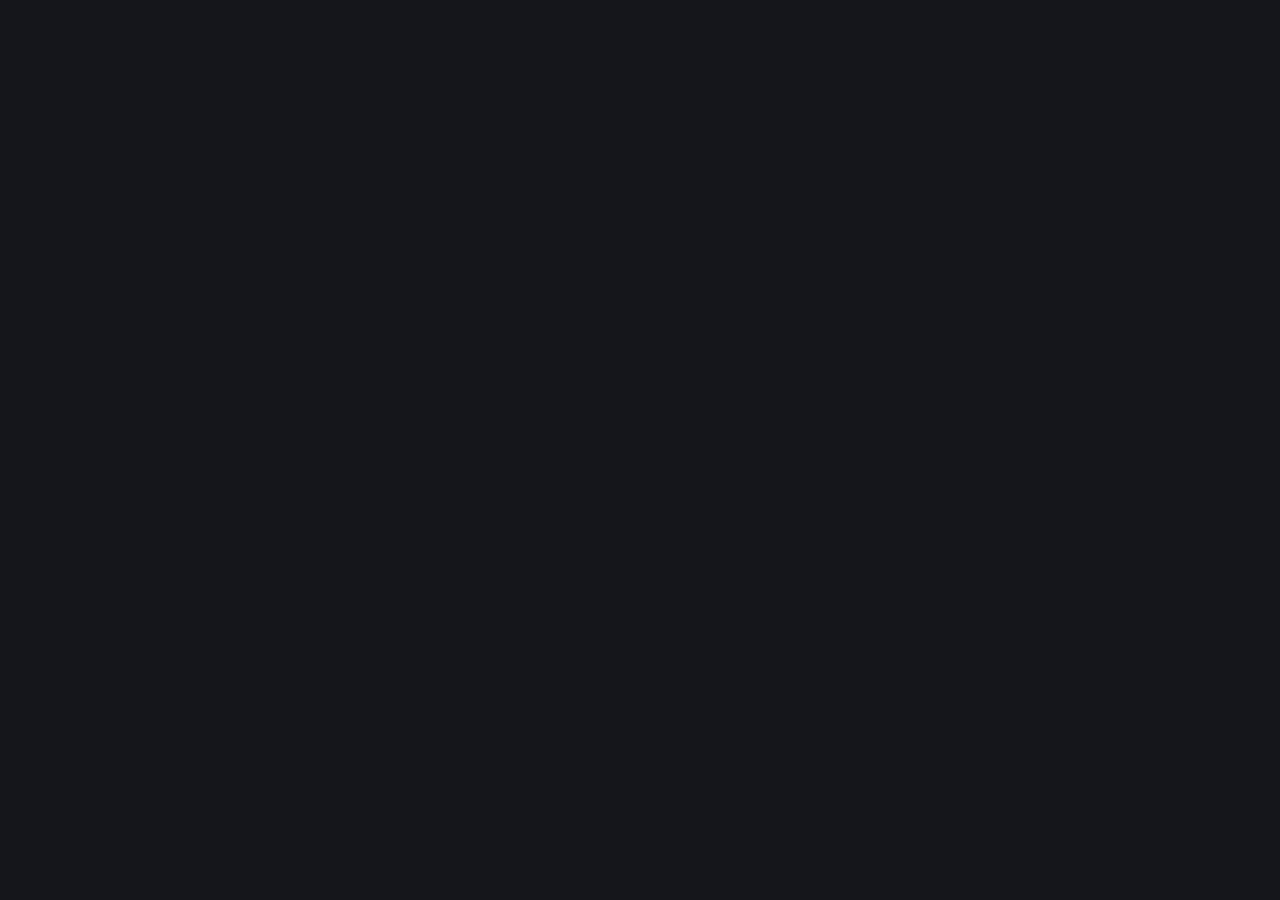
==== filmfinder/pages/detalhes.html @ 95d530fc "Section de scroll sendo feita" ====
<!DOCTYPE html>
<html lang="pt-BR">
<head>
    <meta charset="UTF-8">
    <meta name="viewport" content="width=device-width, initial-scale=1.0">
    <link rel="icon" href="../imagens/filmfinder-logo-certa.png" type="image/png">
    <link rel="stylesheet" href="../css/style.css">
    <link rel="preconnect" href="https://fonts.googleapis.com">
    <link rel="preconnect" href="https://fonts.gstatic.com" crossorigin>
    <link href="https://fonts.googleapis.com/css2?family=Lato:ital,wght@0,100;0,300;0,400;0,700;0,900;1,100;1,300;1,400;1,700;1,900&family=Oswald:wght@200..700&display=swap" rel="stylesheet">
    <title>.FilmFinder | Detalhes</title>
</head>
<body>
    
    <script src="../js/engine.js"></script>
</body>
</html>
---- filmfinder/css/style.css ----
* {
    box-sizing: border-box;
}

body {
    background-color: #15161B;
    font-family: "Lato", sans-serif;
    margin: 0;
    padding: 0;
    color: #b7b7b7;
}

h1, h2, h3, h4, nav a {
  font-family: "Oswald", sans-serif;
}

.header-top {
    padding: 0.25rem 1rem 0.75rem;
    display: flex;
    flex-direction: column;
    align-items: center;
    gap: 0.25rem;
    border-bottom: 1px solid #2F2F2C;
    background-color: #121318;
}

.filmfinder-img {
    width: 100%;
    display: flex;
    justify-content: center;
    margin-left: -0.5rem;
    margin-top: -0.7rem;
}

.filmfinder-img img {
    width: min(100%, 380px);
    height: auto;
}

.header-nav {
    width: 100%;
    display: flex;
    justify-content: center;
    flex-wrap: wrap;
    gap: 4rem;
    font-size: clamp(1.2rem, 6vw, 1.5rem);
    margin-top: -1.6rem;
}

.header-nav a {
    position: relative;
    color: #b7b7b7;
    text-decoration: none;
    transition: color 0.35s ease;
}

.header-nav a::after {
    content: "";
    position: absolute;
    right: 0;
    bottom: -4px;
    width: 100%;
    height: 2px;
    background-color: #BF3232;
    transform: scaleX(0);
    transform-origin: right;
    transition: 0.4s ease;
}

.header-nav a:hover {
    color: #BF3232;
}

.header-nav a:hover::after {
    transform: scaleX(1);
}

.cont-destaque {
    display: flex;
    justify-content: center;
}

.movie-card {
    display: flex;
    flex-direction: column;
    align-items: center;
}

.titulo-destaque {
    display: flex;
    align-items: center;
    justify-content: center;
    gap: 0.5rem;
    margin: 1rem;
}

.logo-destaque-dia {
    width: 2rem;
    height: auto;
}

.poster-destaque {
    width: min(100%, 20rem);
    height: auto;
    border-radius: 10px;
}

.name-movie {
    text-align: center;
    margin: 0.75rem 0 0.25rem;
}

.movie-info {
    text-align: center;
}

.movie-info p {
    margin: 1.1rem;
}

.movie-info2 {
    display: flex;
    justify-content: center;
    flex-wrap: wrap;
    gap: 1rem;
}

.movie-info2 p {
    margin: 0.5rem;
}

.movie-info .btn-detalhes {
    display: inline-block;
    text-decoration: none;
    color: #b7b7b7;
    background-color: #BF3232;
    border-radius: 0.5rem;
    padding: 0.65rem;
    transition: color 0.4s ease;
}

.movie-info .btn-detalhes:hover {
    background-color: #121318;
    color: #BF3232;
    border: 1px solid #BF3232;
   transform: scale(1);
}

.poster-link {
    display: inline-block;
    text-decoration: none;
}

.poster-link img {
    width: min(100%, 300px);
    display: block;
    transition: transform 0.3s ease;
}

.poster-link:hover img {
    transform: scale(1.03);
}

.cards {
    display: flex;
    gap: 1rem;
    padding: 1rem;
    margin: 1rem;
    margin-right: 0;
    overflow-x: auto;
    scroll-snap-type: x mandatory;
    scroll-behavior: smooth;
}

.movies-cards {
    flex: 0 0 55%;
    scroll-snap-align: start;
}

.movies-cards img {
    border-radius: 7px;
}

.top-cards {
    display: flex;
    align-items: center;
    justify-content: center;
    text-align: center;
    gap: 0.5rem;
    margin-top: 3rem;
    margin-bottom: -1rem;
}

.top-cards img {
    width: 2.5rem;
    height: auto;
    margin: 0;
}
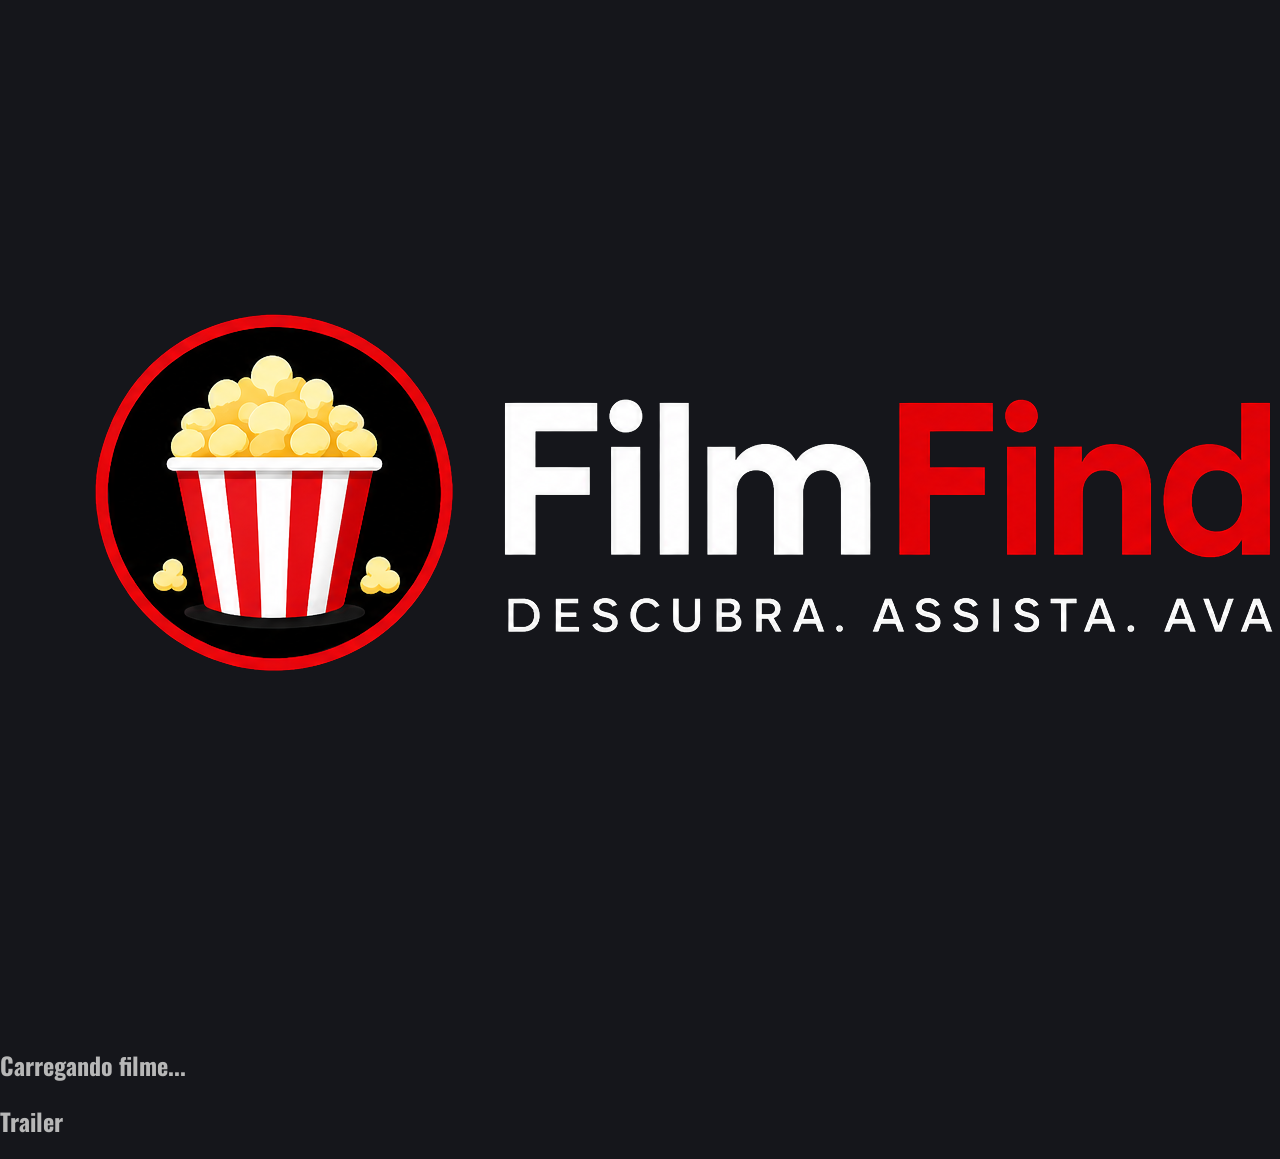
==== commit 943c08f3: "Terminei as sections no mobile-first" ====
--- a/filmfinder/pages/detalhes.html
+++ b/filmfinder/pages/detalhes.html
@@ -11,6 +11,24 @@
     <title>.FilmFinder | Detalhes</title>
 </head>
 <body>
+    <main id="detalhes-filme" class="detalhes-filme">
+        <section class="detalhes-card">
+            <img id="detalhes-poster" class="detalhes-poster" src="../imagens/filmfinder-logo-certa.png" alt="Poster do filme">
+
+            <div class="detalhes-info">
+                <h1 id="detalhes-titulo" class="detalhes-titulo">Carregando filme...</h1>
+                <p id="detalhes-nota" class="detalhes-nota"></p>
+                <p id="detalhes-data" class="detalhes-data"></p>
+                <p id="detalhes-generos" class="detalhes-generos"></p>
+                <p id="detalhes-descricao" class="detalhes-descricao"></p>
+            </div>
+        </section>
+
+        <section id="detalhes-trailer-section" class="detalhes-trailer-section">
+            <h2>Trailer</h2>
+            <div id="detalhes-trailer" class="detalhes-trailer"></div>
+        </section>
+    </main>
     
     <script src="../js/engine.js"></script>
 </body>
--- a/filmfinder/css/style.css
+++ b/filmfinder/css/style.css
@@ -195,4 +195,634 @@
     width: 2.5rem;
     height: auto;
     margin: 0;
-}+}
+
+.title-avaliados {
+    margin-top: 2.85rem;
+    margin-bottom: 2.3rem;
+    display: flex;
+    justify-content: center;
+    gap: 1rem;
+}
+
+.movie-avaliado-card {
+    display: flex;
+    flex-direction: column;
+    align-items: center;
+}
+
+.cards-avaliados {
+    display: grid;
+    justify-content: center;
+    align-items: center;
+    gap: 1rem;
+}
+
+.textos-avaliados {
+    display: flex;
+    flex-direction: column;
+    align-items: center;
+    text-align: center;
+    gap: 0.25rem;
+    margin: 1rem 0.5rem;
+    margin-bottom: 2.5rem;
+}
+
+.linha-titulo-avaliado {
+    display: flex;
+    align-items: center;
+    justify-content: center;
+    gap: 0.6rem;
+}
+
+.linha-titulo-avaliado img {
+    width: 2.5rem;
+    height: 100%;
+}
+
+.textos-avaliados .movie-rating {
+    margin: 0;
+}
+
+.movie-rating {
+    font-size: 1.1rem;
+}
+
+.movie-poster {
+    border-radius: 10px;
+    width: 18rem;
+    height: auto;
+}
+
+.movie-avaliado {
+    display: inline-block;
+    border-radius: 7px;
+}
+
+.movie-avaliado img {
+    display: block;
+    transition: transform 0.3s ease;
+}
+
+.movie-avaliado:hover img {
+    transform: scale(1.03);
+}
+
+.lancamento-section {
+    background-color: #cdcccc;
+    color: #15161B;
+    margin: 1rem;
+    gap: 1rem;
+    border-radius: 7px;
+    display: grid;
+    justify-content: center;
+}
+
+
+.top-lancamento-section {
+    display: flex;
+    align-items: center;
+    justify-content: center;
+    gap: 0.8rem;
+    margin-bottom: 1.3rem;
+}
+
+.top-lancamento-section h2 {
+    font-size: 2.2rem;
+}
+
+.top-lancamento-section img {
+    width: 5rem;
+    height: auto;
+}
+
+.top-poster-lancamentos {
+    display: flex;
+    align-items: center;
+    gap: 1.1rem;
+    margin-bottom: 1rem;
+}
+
+.top-poster-lancamentos img {
+    width: auto;
+    height: 2.5rem;
+}
+
+.poster-lancamento {
+    border-bottom: 1px solid #15161B;
+    padding-bottom: 0.75rem;
+    margin-bottom: 1rem;
+}
+
+.poster-lancamento:last-child {
+    border-bottom: none;
+}
+
+.poster-lancamento .poster-img {
+    width: 300px;
+    height: auto;
+    border-radius: 0.5rem;
+    margin-bottom: 1rem;
+}
+
+footer {
+    display: grid;
+    justify-items: center;
+    text-align: center;
+    margin: 2rem 1rem 1rem;
+    gap: 0.8rem;
+    color: #cdcccc;
+}
+
+.footer-img {
+    width: 100%;
+    border-bottom: 0.5px solid #cdcccc;
+    padding-bottom: 1rem;
+    margin-bottom: 1rem;
+}
+
+.footer-img img {
+    width: 15rem;
+    height: auto;
+}
+
+.text-footer {
+    display: grid;
+    gap: 0.7rem;
+    max-width: 22rem;
+}
+
+.text-footer h3 {
+    font-weight: 400;
+    font-size: 0.95rem;
+    line-height: 1.5;
+}
+
+/* 
+------------------------
+    Filmes.html
+------------------------
+*/ 
+
+.header-filmes {
+    display: grid;
+    justify-content: center;
+    align-items: center;
+    border-bottom: 0.5px solid #606060;
+    padding-bottom: 0rem;
+    margin-bottom: 1rem;
+}
+
+.header-filmes img {
+    width: 16rem;
+    height: auto;
+    display: block;
+    margin-bottom: -1.2rem;
+}
+
+.header-filmes a {
+    display: flex;
+}
+
+.top-section-form {
+    margin: 1rem;
+}
+
+.search-bar {
+    display: flex;
+    align-items: center;
+    gap: 0.5rem;
+    width: 100%;
+    height: 3.4rem;
+    padding: 0 1rem;
+    box-sizing: border-box;
+    background-color: #15161B;
+    border: 1px solid #b7b7b7;
+    border-radius: 0.5rem;
+}
+
+.search-bar img {
+    width: 2rem;
+    height: 1.5rem;
+}
+
+.search-bar input {
+    width: 100%;
+    border: none;
+    outline: none;
+    background: transparent;
+    color: white;
+    font-size: 1rem;
+}
+
+.search-button {
+    border: none;
+    background: transparent;
+    padding: 0;
+    cursor: pointer;
+}
+
+.top-categorias {
+    display: flex;
+    justify-content: center;
+    margin: 1rem;
+    gap: 1rem;
+}
+
+.top-categorias h2 {
+    font-size: 2.2rem;
+}
+
+.top-categorias img {
+    width: 3.3rem;
+    height: 100%;
+    margin-top: 1.8rem;
+    gap: 1rem;
+}
+
+.top-card-action {
+    border-top: 0.5px solid #606060;
+    padding-top: 1rem;
+    margin-top: 2rem;
+    display: flex;
+    gap: 1.3rem;
+    justify-content: center;
+    margin-bottom: 2rem;
+}
+
+
+.top-card-action img {
+    width: 3rem;
+    height: 100%;
+    margin-top: 2rem;
+}
+
+.top-card-action h2{
+    font-size: 2.2rem;
+}
+
+.cards-action {
+    display: flex;
+    gap: 1rem;
+    overflow-x: auto;
+    scroll-snap-type: x mandatory;
+    scroll-behavior: smooth;
+}
+
+.poster-action {
+    flex: 0 0 auto;
+    scroll-snap-align: start;
+}
+
+.poster-action img {
+    width: 235px;
+    border-radius: 0.6rem;
+    height: auto;
+}
+
+.top-card-comedia {
+    padding-top: 1rem;
+    margin-top: 2rem;
+    display: flex;
+    gap: 1.3rem;
+    justify-content: center;
+    margin-bottom: 2rem;
+}
+
+.top-card-comedia img {
+    width: 3.5rem;
+    height: 100%;
+    margin-top: 1.6rem;
+}
+
+.top-card-comedia h2 {
+    font-size: 2.2rem;
+}
+
+.cards-comedia-posters {
+    display: flex;
+    gap: 1rem;
+    overflow-x: auto;
+    scroll-snap-type: x mandatory;
+    scroll-behavior: smooth;
+}
+
+.poster-comedia {
+    flex: 0 0 auto;
+    scroll-snap-align: start;
+}
+
+.poster-comedia img {
+    width: 235px;
+    border-radius: 0.6rem;
+    height: auto;
+}
+
+.comedia-logo {
+    margin-right: -0.8rem;
+}
+
+.top-card-romance {
+    padding-top: 1rem;
+    margin-top: 2rem;
+    display: flex;
+    gap: 1.3rem;
+    justify-content: center;
+    margin-bottom: 2rem;
+}
+
+.top-card-romance img {
+    width: 3.5rem;
+    height: 100%;
+    margin-top: 1.6rem;
+}
+
+.top-card-romance h2 {
+    font-size: 2.2rem;
+}
+
+.cards-romance-posters {
+    display: flex;
+    gap: 1rem;
+    overflow-x: auto;
+    scroll-snap-type: x mandatory;
+    scroll-behavior: smooth;
+}
+
+.poster-romance {
+    flex: 0 0 auto;
+    scroll-snap-align: start;
+}
+
+.poster-romance img {
+    width: 235px;
+    border-radius: 0.6rem;
+    height: auto;
+}
+
+.top-card-terror {
+    padding-top: 1rem;
+    margin-top: 2rem;
+    display: flex;
+    gap: 1.3rem;
+    justify-content: center;
+    margin-bottom: 2rem;
+}
+
+.top-card-terror img {
+    width: 3.5rem;
+    height: 100%;
+    margin-top: 1.6rem;
+}
+
+.top-card-terror h2 {
+    font-size: 2.2rem;
+}
+
+.cards-terror-posters {
+    display: flex;
+    gap: 1rem;
+    overflow-x: auto;
+    scroll-snap-type: x mandatory;
+    scroll-behavior: smooth;
+}
+
+.poster-terror {
+    flex: 0 0 auto;
+    scroll-snap-align: start;
+}
+
+.poster-terror img {
+    width: 235px;
+    border-radius: 0.6rem;
+    height: auto;
+}
+
+.top-card-ficcao-cientifica {
+    padding-top: 1rem;
+    margin-top: 2rem;
+    display: flex;
+    gap: 1.3rem;
+    justify-content: center;
+    margin-bottom: 2rem;
+}
+
+.top-card-ficcao-cientifica img {
+    width: 3.5rem;
+    height: 100%;
+    margin-top: 1.6rem;
+}
+
+.top-card-ficcao-cientifica h2 {
+    font-size: 2.2rem;
+}
+
+.cards-ficcao-cientifica-posters {
+    display: flex;
+    gap: 1rem;
+    overflow-x: auto;
+    scroll-snap-type: x mandatory;
+    scroll-behavior: smooth;
+}
+
+.poster-ficcao-cientifica {
+    flex: 0 0 auto;
+    scroll-snap-align: start;
+}
+
+.poster-ficcao-cientifica img {
+    width: 235px;
+    border-radius: 0.6rem;
+    height: auto;
+}
+
+.top-card-drama {
+    padding-top: 1rem;
+    margin-top: 2rem;
+    display: flex;
+    gap: 1.3rem;
+    justify-content: center;
+    margin-bottom: 2rem;
+}
+
+.top-card-drama img {
+    width: 3.5rem;
+    height: 100%;
+    margin-top: 1.6rem;
+}
+
+.top-card-drama h2 {
+    font-size: 2.2rem;
+}
+
+.cards-drama-posters {
+    display: flex;
+    gap: 1rem;
+    overflow-x: auto;
+    scroll-snap-type: x mandatory;
+    scroll-behavior: smooth;
+}
+
+.poster-drama {
+    flex: 0 0 auto;
+    scroll-snap-align: start;
+}
+
+.poster-drama img {
+    width: 235px;
+    border-radius: 0.6rem;
+    height: auto;
+}
+
+.top-card-animacao {
+    padding-top: 1rem;
+    margin-top: 2rem;
+    display: flex;
+    gap: 1.3rem;
+    justify-content: center;
+    margin-bottom: 2rem;
+}
+
+.top-card-animacao img {
+    width: 3.5rem;
+    height: 100%;
+    margin-top: 1.6rem;
+}
+
+.top-card-animacao h2 {
+    font-size: 2.2rem;
+}
+
+.cards-animacao-posters {
+    display: flex;
+    gap: 1rem;
+    overflow-x: auto;
+    scroll-snap-type: x mandatory;
+    scroll-behavior: smooth;
+}
+
+.poster-animacao {
+    flex: 0 0 auto;
+    scroll-snap-align: start;
+}
+
+.poster-animacao img {
+    width: 235px;
+    border-radius: 0.6rem;
+    height: auto;
+}
+
+.top-card-suspense {
+    padding-top: 1rem;
+    margin-top: 2rem;
+    display: flex;
+    gap: 1.3rem;
+    justify-content: center;
+    margin-bottom: 2rem;
+}
+
+.top-card-suspense img {
+    width: 3.5rem;
+    height: 100%;
+    margin-top: 1.6rem;
+}
+
+.top-card-suspense h2 {
+    font-size: 2.2rem;
+}
+
+.cards-suspense-posters {
+    display: flex;
+    gap: 1rem;
+    overflow-x: auto;
+    scroll-snap-type: x mandatory;
+    scroll-behavior: smooth;
+}
+
+.poster-suspense {
+    flex: 0 0 auto;
+    scroll-snap-align: start;
+}
+
+.poster-suspense img {
+    width: 235px;
+    border-radius: 0.6rem;
+    height: auto;
+}
+
+.top-card-aventura {
+    padding-top: 1rem;
+    margin-top: 2rem;
+    display: flex;
+    gap: 1.3rem;
+    justify-content: center;
+    margin-bottom: 2rem;
+}
+
+.top-card-aventura img {
+    width: 3.5rem;
+    height: 100%;
+    margin-top: 1.6rem;
+}
+
+.top-card-aventura h2 {
+    font-size: 2.2rem;
+}
+
+.cards-aventura-posters {
+    display: flex;
+    gap: 1rem;
+    overflow-x: auto;
+    scroll-snap-type: x mandatory;
+    scroll-behavior: smooth;
+}
+
+.poster-aventura {
+    flex: 0 0 auto;
+    scroll-snap-align: start;
+}
+
+.poster-aventura img {
+    width: 235px;
+    border-radius: 0.6rem;
+    height: auto;
+}
+
+.top-card-fantasia {
+    padding-top: 1rem;
+    margin-top: 2rem;
+    display: flex;
+    gap: 1.3rem;
+    justify-content: center;
+    margin-bottom: 2rem;
+}
+
+.top-card-fantasia img {
+    width: 3.5rem;
+    height: 100%;
+    margin-top: 1.6rem;
+}
+
+.top-card-fantasia h2 {
+    font-size: 2.2rem;
+}
+
+.cards-fantasia-posters {
+    display: flex;
+    gap: 1rem;
+    overflow-x: auto;
+    scroll-snap-type: x mandatory;
+    scroll-behavior: smooth;
+}
+
+.poster-fantasia {
+    flex: 0 0 auto;
+    scroll-snap-align: start;
+}
+
+.poster-fantasia img {
+    width: 235px;
+    border-radius: 0.6rem;
+    height: auto;
+}
+
